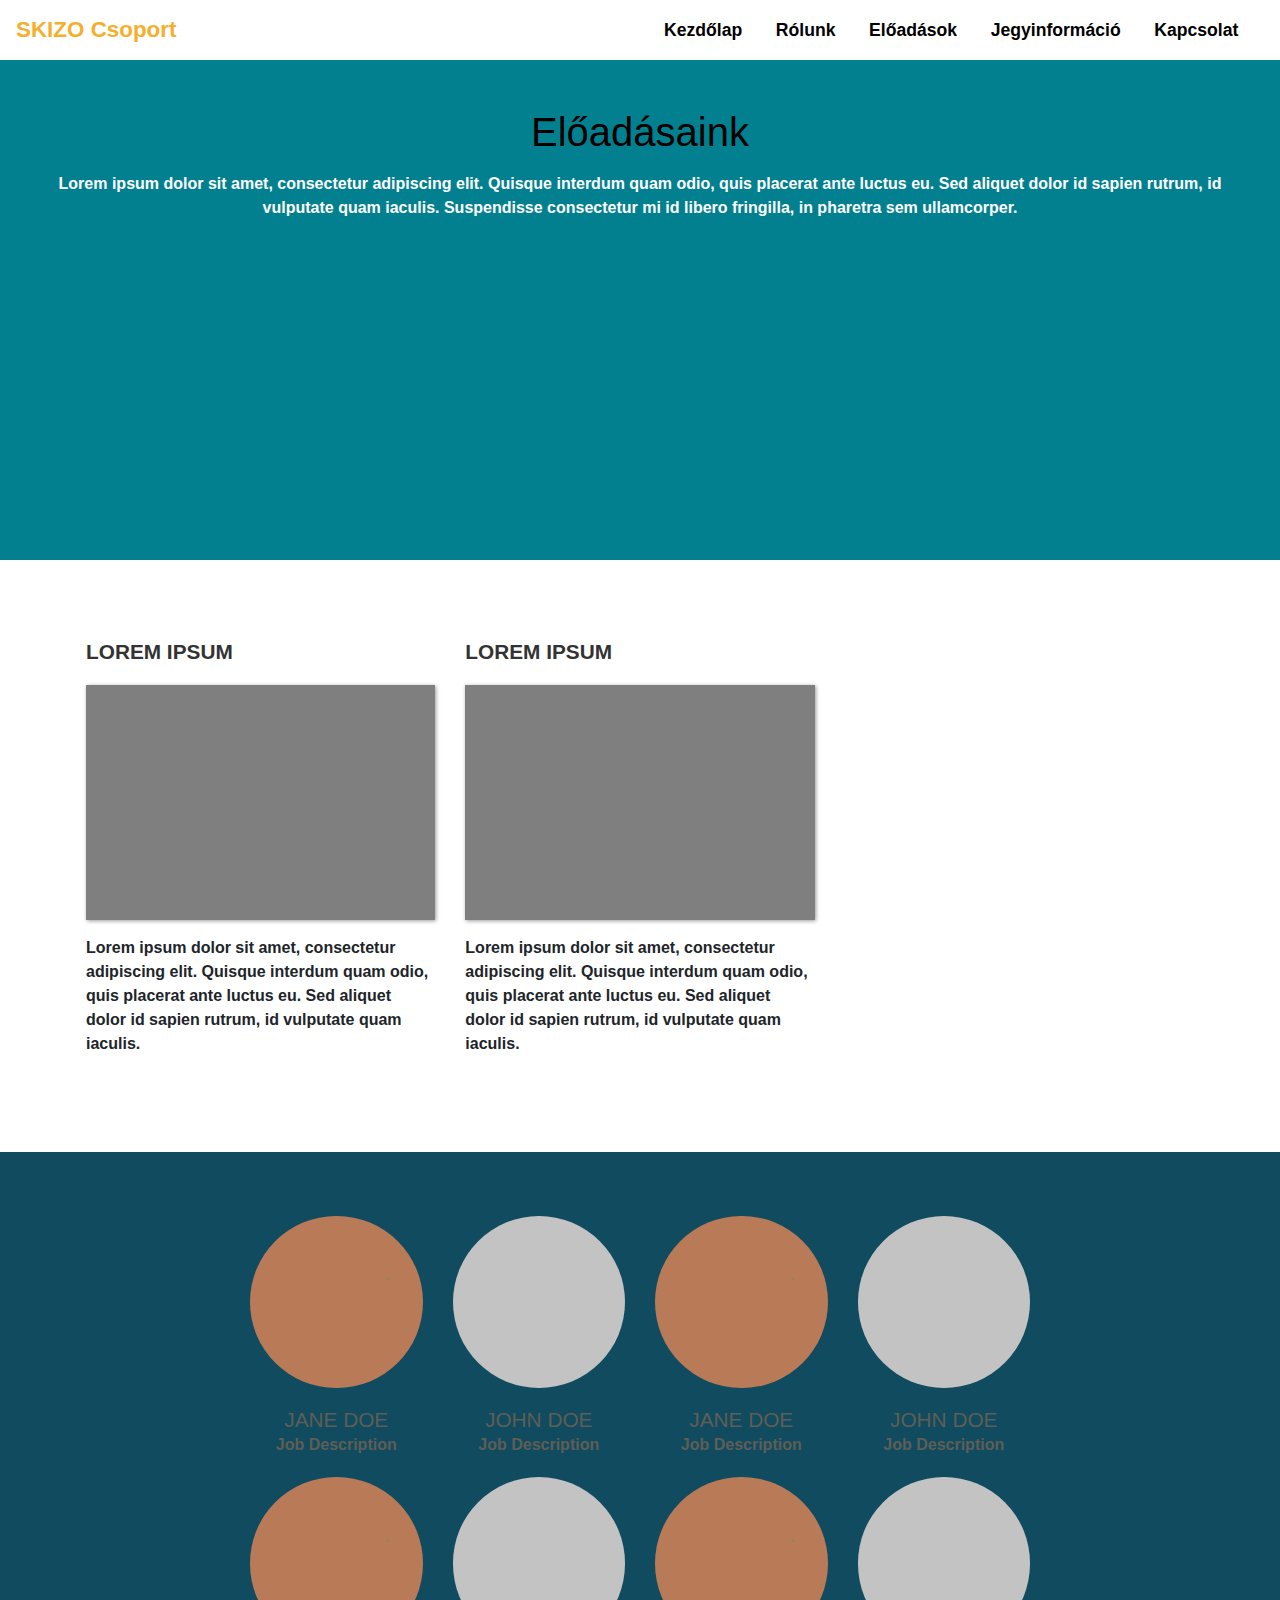
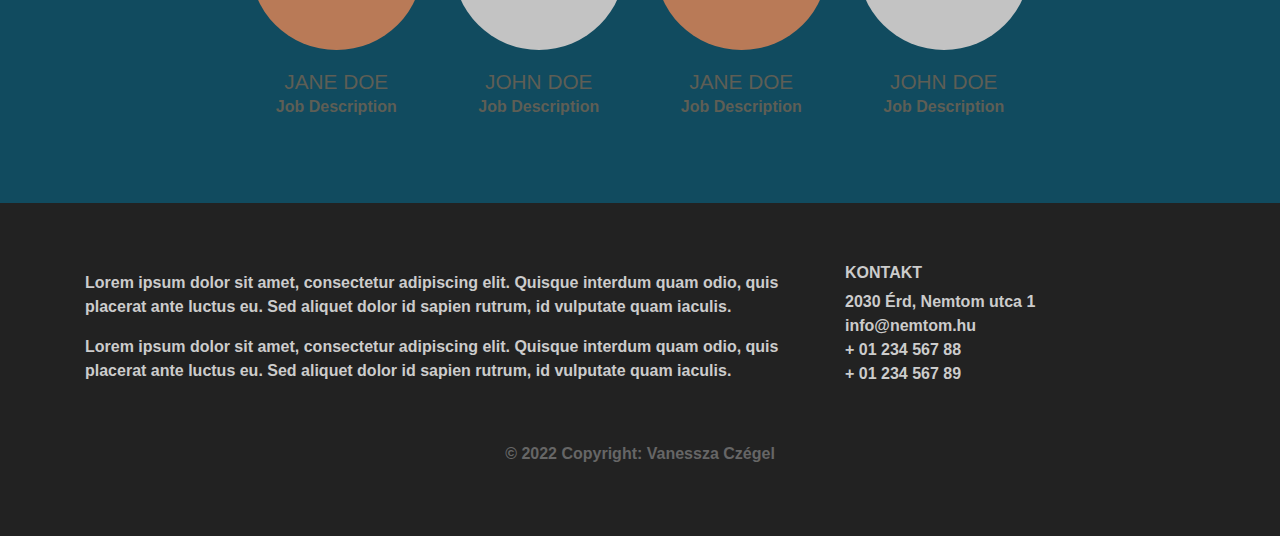
==== eloadasok.html @ 9aade59b "first" ====
<!DOCTYPE html>
<html lang="en">

<head>
    <meta charset="UTF-8">
    <meta http-equiv="X-UA-Compatible" content="IE=edge">
    <meta name="viewport" content="width=device-width, initial-scale=1.0">
    <link rel="stylesheet" href="https://cdn.jsdelivr.net/npm/bootstrap@4.5.3/dist/css/bootstrap.min.css"
        integrity="sha384-TX8t27EcRE3e/ihU7zmQxVncDAy5uIKz4rEkgIXeMed4M0jlfIDPvg6uqKI2xXr2" crossorigin="anonymous">
    <link rel="stylesheet" href="bootstrap/css/bootstrap.min.css">
    <link rel="stylesheet" href="style.css">
    <title>Budapest-Skizo-Csoport</title>
</head>

<body>
    <header>
        <!-- Navbar -->
        <nav class="navbar navbar-expand-md">
            <a class="navbar-brand" href="index.html">SKIZO Csoport</a>
            <button class="navbar-toggler" type="button" data-toggle="collapse" data-target="#main-navigation">
                <span class="line"></span>
                <span class="line"></span>
                <span class="line"></span>
            </button>
            <div class="collapse navbar-collapse " id="main-navigation">
                <ul class="navbar-nav">
                    <li class="nav-item">
                        <a class="nav-link" href="index.html">Kezdőlap</a>
                    </li>
                    <li class="nav-item">
                        <a class="nav-link" href="rolunk.html">Rólunk</a>
                    </li>
                    <li class="nav-item">
                        <a class="nav-link" href="eloadasok.html">Előadások</a>
                    </li>
                    <li class="nav-item">
                        <a class="nav-link" href="jegyinfo.html">Jegyinformáció</a>
                    </li>
                    <li class="nav-item">
                        <a class="nav-link" href="kapcsolat.html">Kapcsolat</a>
                    </li>
                </ul>
            </div>
            </div>
        </nav>
        <!-- Navbar -->

        <!-- Background image -->
        <div class="p-5 text-center bg-image"
            style=" background-image: url(images/header-background.jpg); height: 500px;">
            <div class="mask">
                <div class="d-flex justify-content-center align-items-center h-100">
                    <div class="text-white">
                        <h1 class="mb-3">Előadásaink</h1>
                        <p class="mb-3">Lorem ipsum dolor sit amet, consectetur adipiscing elit. Quisque interdum quam
                            odio, quis placerat ante luctus eu. Sed aliquet dolor id sapien rutrum, id vulputate quam
                            iaculis. Suspendisse consectetur mi id libero fringilla, in pharetra sem ullamcorper.</p>
                    </div>
                </div>
            </div>
        </div>
        <!-- Background image -->
    </header>

    <div class="container features">
        <div class="row">
            <div class="col-lg-4 col-md-4 col-sm-6">
                <h3 class="feature-title">Lorem ipsum</h3>
                <img src="images/column-1.jpg" class="img-fluid">
                <p>Lorem ipsum dolor sit amet, consectetur adipiscing elit. Quisque interdum quam odio, quis
                    placerat
                    ante luctus eu. Sed aliquet dolor id sapien rutrum, id vulputate quam iaculis.</p>
            </div>
            <div class="col-lg-4 col-md-4 col-sm-6">
                <h3 class="feature-title">Lorem ipsum</h3>
                <img src="images/column-2.jpg" class="img-fluid">
                <p>Lorem ipsum dolor sit amet, consectetur adipiscing elit. Quisque interdum quam odio, quis
                    placerat
                    ante luctus eu. Sed aliquet dolor id sapien rutrum, id vulputate quam iaculis.</p>
            </div>
        
        </div>
    </div>

    <div class="background">
        <div class="container team">
            <div class="row">
                <div class="card col-lg-3 col-md-3 col-sm-4 text-center">
                    <img class="card-img-top rounded-circle" src="images/team-image-1.png" alt="Card image">
                    <div class="card-body">
                        <h4 class="card-title">Jane Doe</h4>
                        <p class="card-text">Job Description</p>
                    </div>
                </div>
                <div class="card col-lg-3 col-md-3 col-sm-4 text-center">
                    <img class="card-img-top rounded-circle" src="images/team-image-2.png" alt="Card image">
                    <div class="card-body">
                        <h4 class="card-title">John Doe</h4>
                        <p class="card-text">Job Description</p>
                    </div>
                </div>
                <div class="card col-lg-3 col-md-3 col-sm-4 text-center">
                    <img class="card-img-top rounded-circle" src="images/team-image-1.png" alt="Card image">
                    <div class="card-body">
                        <h4 class="card-title">Jane Doe</h4>
                        <p class="card-text">Job Description</p>
                    </div>
                </div>
                <div class="card col-lg-3 col-md-3 col-sm-4 text-center">
                    <img class="card-img-top rounded-circle" src="images/team-image-2.png" alt="Card image">
                    <div class="card-body">
                        <h4 class="card-title">John Doe</h4>
                        <p class="card-text">Job Description</p>
                    </div>
                </div>
                <div class="card col-lg-3 col-md-3 col-sm-4 text-center">
                    <img class="card-img-top rounded-circle" src="images/team-image-1.png" alt="Card image">
                    <div class="card-body">
                        <h4 class="card-title">Jane Doe</h4>
                        <p class="card-text">Job Description</p>
                    </div>
                </div>
                <div class="card col-lg-3 col-md-3 col-sm-4 text-center">
                    <img class="card-img-top rounded-circle" src="images/team-image-2.png" alt="Card image">
                    <div class="card-body">
                        <h4 class="card-title">John Doe</h4>
                        <p class="card-text">Job Description</p>
                    </div>
                </div>
                <div class="card col-lg-3 col-md-3 col-sm-4 text-center">
                    <img class="card-img-top rounded-circle" src="images/team-image-1.png" alt="Card image">
                    <div class="card-body">
                        <h4 class="card-title">Jane Doe</h4>
                        <p class="card-text">Job Description</p>
                    </div>
                </div>
                <div class="card col-lg-3 col-md-3 col-sm-4 text-center">
                    <img class="card-img-top rounded-circle" src="images/team-image-2.png" alt="Card image">
                    <div class="card-body">
                        <h4 class="card-title">John Doe</h4>
                        <p class="card-text">Job Description</p>
                    </div>
                </div>
            </div>
        </div>
    </div>

    <footer class="page-footer">
        <div class="container">
            <div class="row">
                <div class="col-lg-8 col-md-8 col-sm-12">
                    <h6 class="text-uppercase font-weight-bold"></h6>
                    <p>Lorem ipsum dolor sit amet, consectetur adipiscing elit. Quisque interdum quam odio, quis
                        placerat ante luctus eu. Sed aliquet dolor id sapien rutrum, id vulputate quam iaculis.
                    </p>
                    <p>Lorem ipsum dolor sit amet, consectetur adipiscing elit. Quisque interdum quam odio, quis
                        placerat ante luctus eu. Sed aliquet dolor id sapien rutrum, id vulputate quam iaculis.
                    </p>
                </div>
                <div class="col-lg-4 col-md-4 col-sm-12">
                    <h6 class="text-uppercase font-weight-bold">Kontakt</h6>
                    <p>2030 Érd, Nemtom utca 1
                        <br />info@nemtom.hu
                        <br />+ 01 234 567 88
                        <br />+ 01 234 567 89
                    </p>
                </div>
            </div>
            <div class="footer-copyright text-center">© 2022 Copyright: Vanessza Czégel</div>
    </footer>



    <div id="demo-modal" class="modal fade">
        <div class="modal-dialog modal-lg modal-dialog-centered">
            <div class="modal-content">
                <div class="modal-header">
                    <img class="rounded-circle mx-auto" src="images/email-icon.png" alt="modal image">
                    <button type="button" class="close" data-dismiss="modal" aria-label="close">
                        <span>x</span>
                    </button>
                </div>
                <div class="modal-body text-center">
                    <h4>Subscribe to our newsletter</h4>
                    <p>Lorem ipsum dolor sit amet, consectetur adipiscing elit. Quisque interdum quam odio, quis
                        placerat ante luctus eu.</p>
                    <div class="input-group">
                        <input type="email" class="form-control" placeholder="Enter your email address" name="email">
                        <div class="input-group-append">
                            <input type="submit" class="btn" value="Subscribe">
                        </div>
                    </div>
                </div>
            </div>
        </div>
    </div>

    <script src="jquery-3.5.1.min.js"></script>
    <script src="bootstrap/js/bootstrap.min.js"></script>
    <script src="main.js"></script>
</body>

</html>
---- style.css ----
/*--- page ---*/

body {
	padding: 0;
	margin: 0;
	background: #fff;
    font-weight: 700;
}

/*--- navigation bar ---*/

.navbar {

}
.p-color{
	
}

.navbar-toggler{
    width: 47px;
    height: 34px;
    background-color: #fff;
    border: none;
}
.navbar-toggler .line{
    border: 1px solid #028090;
    width: 100%;
    float: left;
    height: 2px;
    background-color: #fff;
    margin-top: 3px;
    margin-bottom: 5px;
}
.navbar-toggler::after{
    border: none;
}
.navbar-toggler:hover{
    border: none;
}

.nav-link {
    color: #000;
    font-size: 110%;
    font-weight: 700;
    cursor: pointer;
}

.navbar-brand {
    color: #F6AE2D;
    font-size: 140%;
    font-weight: 700;
    cursor: pointer;
}
.navbar-brand:hover {
    color: #028090;
    font-size: 140%;
    font-weight: 700;
    cursor: pointer;
}


.nav-link {
	margin-right: 1em !important;
}

.nav-link:hover {
    color: #F6AE2D;
}

.navbar-collapse {
	justify-content: flex-end;
}


.overlay {
    position: absolute;
    min-height: 100%;
    min-width: 100%;
    left: 0;
    top: 0;
    background: rgba(0, 0, 0, 0.4);
}

.description {
	left: 50%;
	position: absolute;
	top: 45%;
	transform: translate(-50%, -55%);
	text-align: center;
}
.text-white h1 {
	color: black;
}
.description p {
	color: #fff;
	font-size: 1.3rem;
	line-height: 1.5;
}

.description button {
    
    background:#000;
    border-radius: 0;
    color:#fff;
}
.description button:hover {
	border:1px solid #028090;
    background:#114B5F;
    color:#000;
}

/*--- feature section ---*/

.features {
	margin: 4em auto;
	padding: 1em;
	position: relative;
}

.feature-title {
	color: #333;
	font-size: 1.3rem;
	font-weight: 700;
	margin-bottom: 20px;
	text-transform: uppercase;
}

.features img {
	-webkit-box-shadow: 1px 1px 4px rgba(0, 0, 0, 0.4);
	-moz-box-shadow: 1px 1px 4px rgba(0, 0, 0, 0.4);
	box-shadow: 1px 1px 4px rgba(0, 0, 0, 0.4);
	margin-bottom: 16px;
}

.features .form-control,
.features input {
	border-radius: 0;
}

.features .btn {
	background-color: #028090;
	border: 1px solid #028090;
	color: #fff;
	margin-top: 20px;
}

.features .btn:hover {
	background-color: #333;
	border: 1px solid #333;
}

/*--- team section ---*/

.background {
	background: #114B5F;
	padding: 4em 0;
}

.team {
	color: #5e5e55;
	padding: 0 180px;
}

.team .card-columns {
	-webkit-column-count: 4;
	-moz-column-count: 4;
	column-count: 4;
}

.team .card {
	background:none;
	border: none;
}

.team .card-title {
	font-size: 1.3rem;
	margin-bottom: 0;
	text-transform: uppercase;
}

/*--- footer ---*/

.page-footer {
	background-color: #222;
	color: #ccc;
	padding: 60px 0 30px;
}

.footer-copyright {
	color: #666;
	padding: 40px 0;
}

/*--- modal ---*/

#demo-modal .modal-content {
	border-radius: 0;
	padding: 2rem;
}

#demo-modal .modal-header {
	border-bottom: none;
}

#demo-modal h4 {
    color: #000;
    font-size: 30px;
    margin: 0 0 25px;
    font-weight: bold;
    text-transform: capitalize;
}

#demo-modal .close {
	background: #c0c3c8;
    border-radius: 50%;
	color: #fff;
    font-size: 19px;
	font-weight: normal;
    height: 30px;
    opacity: 0.5;
    padding: 0;
    position: absolute;
    right: 26px;
    text-align: center;
    top: 26px;
    width: 30px;
}

#demo-modal .close span {
	position: relative;
	top: -3px;
}

#demo-modal .modal-body p {
	color: #999;
}

#demo-modal .form-control,
#demo-modal .btn {
	min-height: 46px;
}

#demo-modal .btn {
	background-color: #1da098;
	border: none;
	color: #fff;
	min-width: 150px;
	transition: all 0.4s;
}

#demo-modal .btn:hover,
#demo-modal .btn:focus {
	background-color: #12968d;
}

/*--- media queries ---*/

@media (max-width: 991.98px) {

	.team {
		padding: 0 15px;
	}
	
}

@media (max-width: 575.98px) {

	.description {
		left: 0;
		padding: 0 15px;
		position: absolute;
		top: 10%;
		transform: none;
		text-align: center;
	}
	
	.description h1 {
		font-size: 2em;
	}
	
	.description p {
		font-size: 1.2rem;
	}
	
	.features {
		margin: 0;
	}
	
	.team {
		max-width: 60%;
	}
	
	#demo-modal .btn {
		min-width: auto;
	}

}
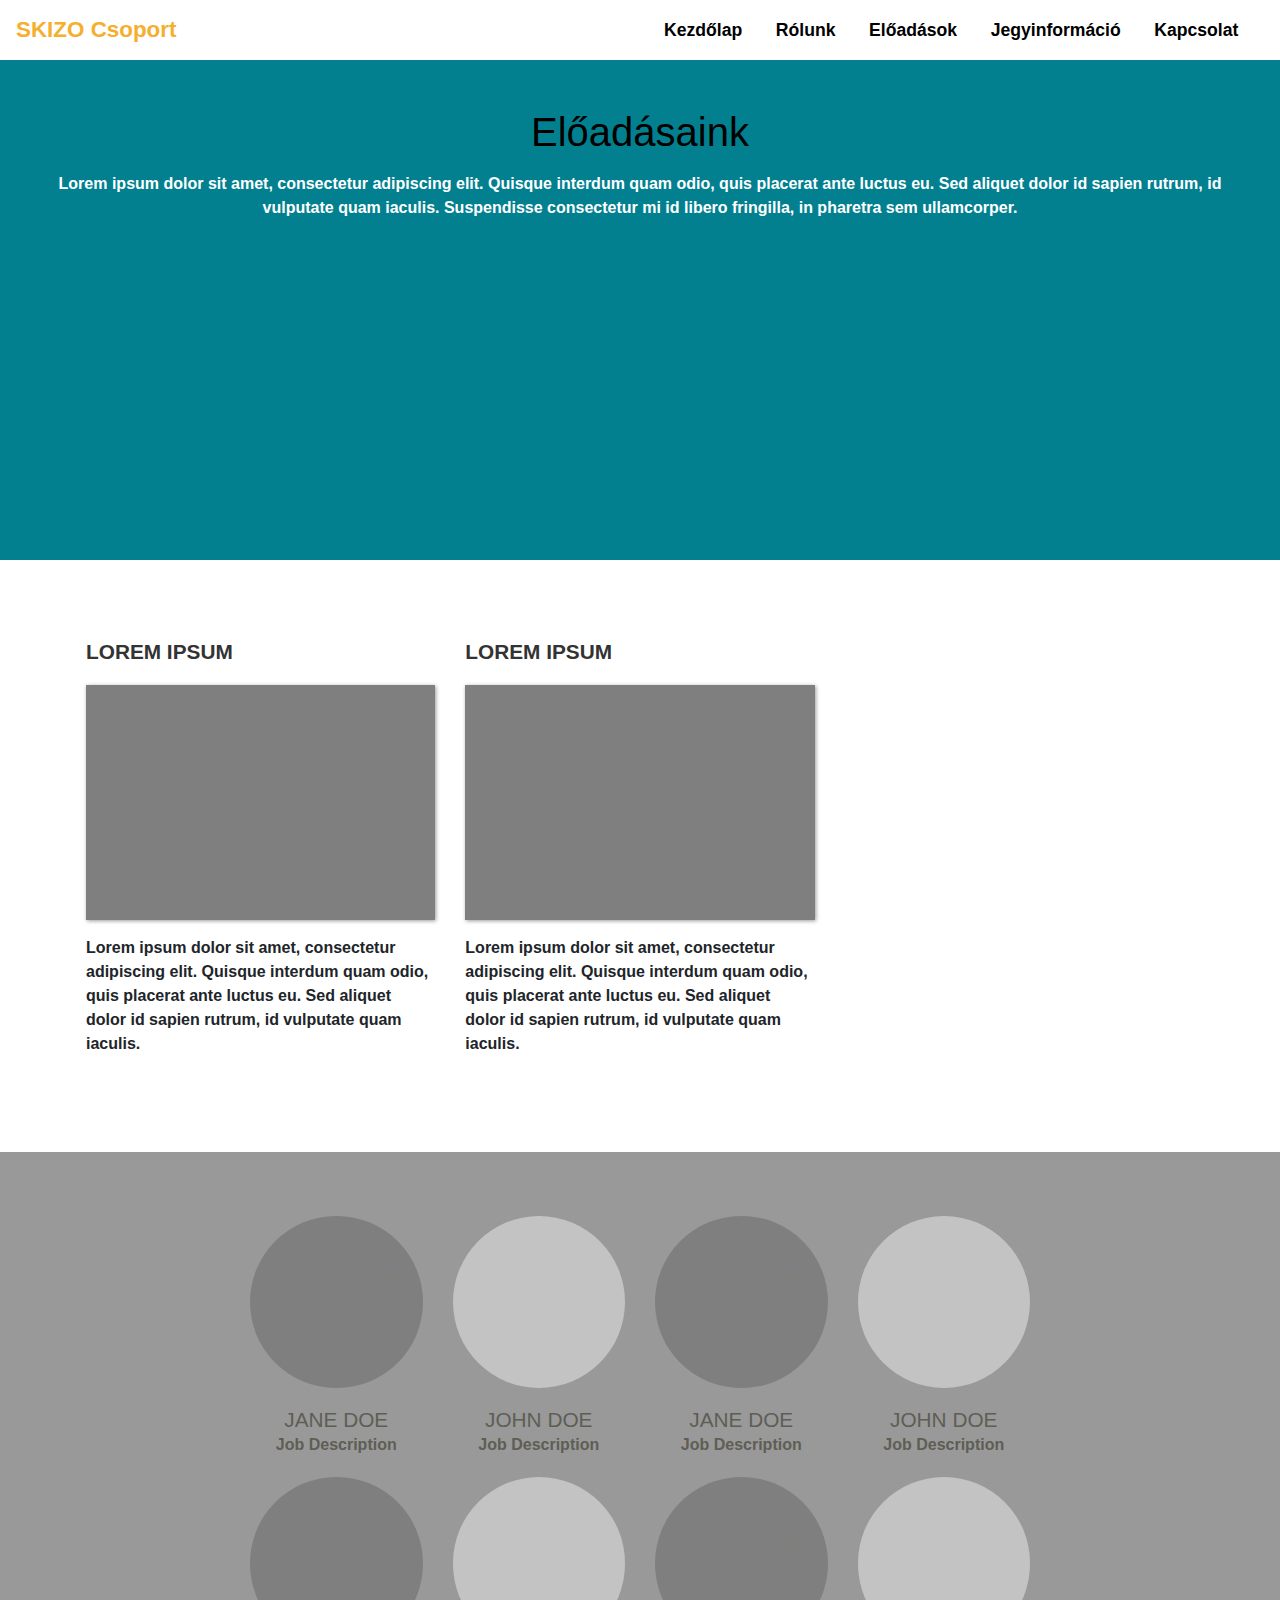
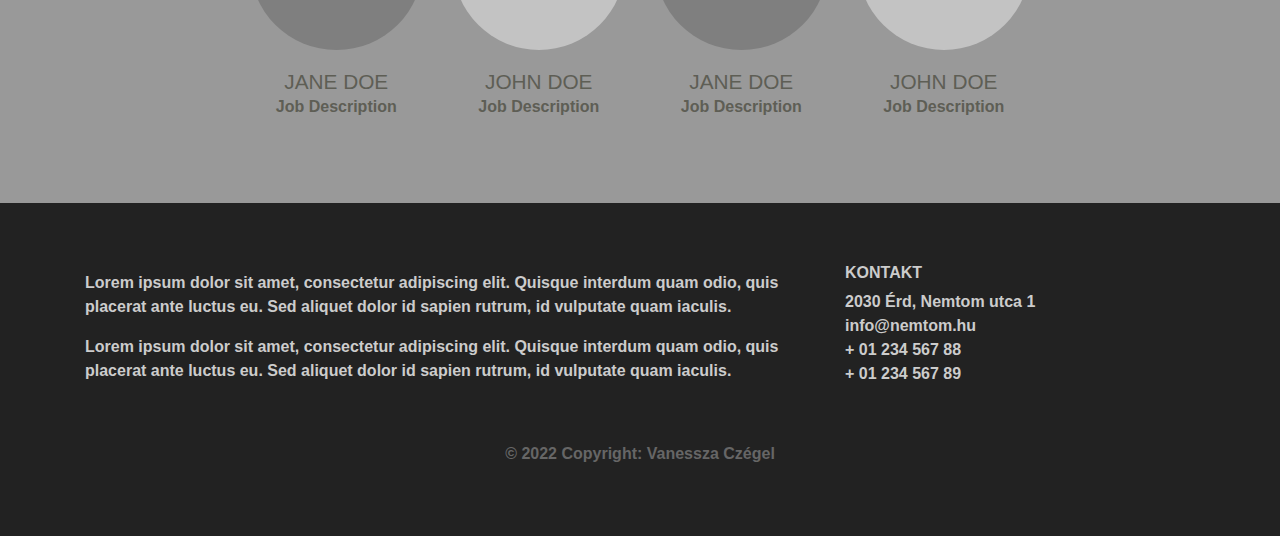
==== commit 98fc02b1: "responsive style" ====
--- a/eloadasok.html
+++ b/eloadasok.html
@@ -9,7 +9,7 @@
         integrity="sha384-TX8t27EcRE3e/ihU7zmQxVncDAy5uIKz4rEkgIXeMed4M0jlfIDPvg6uqKI2xXr2" crossorigin="anonymous">
     <link rel="stylesheet" href="bootstrap/css/bootstrap.min.css">
     <link rel="stylesheet" href="style.css">
-    <title>Budapest-Skizo-Csoport</title>
+    <title>Budapesti-Skizo-Csoport</title>
 </head>
 
 <body>
--- a/style.css
+++ b/style.css
@@ -4,58 +4,59 @@
 	padding: 0;
 	margin: 0;
 	background: #fff;
-    font-weight: 700;
+	font-weight: 700;
 }
 
 /*--- navigation bar ---*/
 
-.navbar {
-
-}
-.p-color{
-	
-}
-
-.navbar-toggler{
-    width: 47px;
-    height: 34px;
-    background-color: #fff;
-    border: none;
-}
-.navbar-toggler .line{
-    border: 1px solid #028090;
-    width: 100%;
-    float: left;
-    height: 2px;
-    background-color: #fff;
-    margin-top: 3px;
-    margin-bottom: 5px;
-}
-.navbar-toggler::after{
-    border: none;
-}
-.navbar-toggler:hover{
-    border: none;
+.navbar {}
+
+.p-color {}
+
+.navbar-toggler {
+	width: 47px;
+	height: 34px;
+	background-color: #fff;
+	border: none;
+}
+
+.navbar-toggler .line {
+	border: 1px solid #028090;
+	width: 100%;
+	float: left;
+	height: 2px;
+	background-color: #fff;
+	margin-top: 3px;
+	margin-bottom: 5px;
+}
+
+.navbar-toggler::after {
+	border: none;
+}
+
+.navbar-toggler:hover {
+	border: none;
 }
 
 .nav-link {
-    color: #000;
-    font-size: 110%;
-    font-weight: 700;
-    cursor: pointer;
+	color: #000;
+	font-size: 110%;
+	font-weight: 700;
+	cursor: pointer;
 }
 
 .navbar-brand {
-    color: #F6AE2D;
-    font-size: 140%;
-    font-weight: 700;
-    cursor: pointer;
-}
+	color: #F6AE2D;
+	font-size: 140%;
+	font-weight: 700;
+	cursor: pointer;
+}
+
 .navbar-brand:hover {
-    color: #028090;
-    font-size: 140%;
-    font-weight: 700;
-    cursor: pointer;
+	color: #028090;
+	font-size: 140%;
+	font-weight: 700;
+	cursor: pointer;
 }
 
 
@@ -64,7 +65,7 @@
 }
 
 .nav-link:hover {
-    color: #F6AE2D;
+	color: #F6AE2D;
 }
 
 .navbar-collapse {
@@ -73,12 +74,12 @@
 
 
 .overlay {
-    position: absolute;
-    min-height: 100%;
-    min-width: 100%;
-    left: 0;
-    top: 0;
-    background: rgba(0, 0, 0, 0.4);
+	position: absolute;
+	min-height: 100%;
+	min-width: 100%;
+	left: 0;
+	top: 0;
+	background: rgba(0, 0, 0, 0.4);
 }
 
 .description {
@@ -88,9 +89,11 @@
 	transform: translate(-50%, -55%);
 	text-align: center;
 }
+
 .text-white h1 {
 	color: black;
 }
+
 .description p {
 	color: #fff;
 	font-size: 1.3rem;
@@ -98,15 +101,16 @@
 }
 
 .description button {
-    
-    background:#000;
-    border-radius: 0;
-    color:#fff;
-}
+
+	background: #000;
+	border-radius: 0;
+	color: #fff;
+}
+
 .description button:hover {
-	border:1px solid #028090;
-    background:#114B5F;
-    color:#000;
+	border: 1px solid #028090;
+	background: #114B5F;
+	color: #000;
 }
 
 /*--- feature section ---*/
@@ -149,10 +153,113 @@
 	border: 1px solid #333;
 }
 
+/*--- job cars ---*/
+
+.worker-title{
+	text-align: center;
+	padding: 15px;
+	font-weight: 400;
+	color: #fff;
+}
+
+.box {
+	color: #fff;
+	position: relative;
+	width: 200px;
+	height: 200px;
+	background: #000;
+	transition: 0.5s;
+	transform-style: preserve-3d;
+	overflow: hidden;
+	margin-right: 30px;
+	margin-top: 45px;
+}
+
+.container .box:hover {
+	transform: rotateY(0deg) scale(1.25);
+	z-index: 1;
+	box-shadow: 0 25px 40px rgba(0, 0, 0, 0.5);
+}
+
+.container .box .imgBx {
+	position: absolute;
+	top: 0;
+	left: 0;
+	width: 100%;
+	height: 100%;
+}
+
+.container .box .imgBx:before {
+	content: '';
+	position: absolute;
+	top: 0;
+	left: 0;
+	width: 100%;
+	height: 100%;
+	background: linear-gradient(180deg, #028090, #000);
+	z-index: 1;
+	opacity: 0;
+	transition: 0.5s;
+	mix-blend-mode: multiply;
+}
+
+.container .box:hover .imgBx:before {
+	opacity: 1;
+}
+
+.container .box .imgBx img {
+	position: absolute;
+	top: 0;
+	left: 0;
+	width: 100%;
+	height: 100%;
+	object-fit: cover;
+}
+
+.container .box .content {
+	position: absolute;
+	top: 0;
+	left: 0;
+	width: 100%;
+	height: 100%;
+	z-index: 1;
+	display: flex;
+	padding: 20px;
+	align-items: flex-end;
+	box-sizing: border-box;
+}
+
+.container .box .content h2 {
+	color: #fff;
+	transition: 0.5s;
+	text-transform: uppercase;
+	margin-bottom: 5px;
+	font-size: 20px;
+	transform: translateY(200px);
+	transition-delay: 0.3s;
+}
+
+.container .box:hover .content h2 {
+	transform: translateY(0px);
+}
+
+.container .box .content p {
+	color: #fff;
+	transition: 0.5s;
+	font-size: 14px;
+	transform: translateY(200px);
+	transition-delay: 0.4s;
+}
+
+.container .box:hover .content p {
+	transform: translateY(0px);
+}
+
+
 /*--- team section ---*/
 
 .background {
-	background: #114B5F;
+	background: #999;
 	padding: 4em 0;
 }
 
@@ -168,7 +275,7 @@
 }
 
 .team .card {
-	background:none;
+	background: none;
 	border: none;
 }
 
@@ -203,27 +310,27 @@
 }
 
 #demo-modal h4 {
-    color: #000;
-    font-size: 30px;
-    margin: 0 0 25px;
-    font-weight: bold;
-    text-transform: capitalize;
+	color: #000;
+	font-size: 30px;
+	margin: 0 0 25px;
+	font-weight: bold;
+	text-transform: capitalize;
 }
 
 #demo-modal .close {
 	background: #c0c3c8;
-    border-radius: 50%;
-	color: #fff;
-    font-size: 19px;
+	border-radius: 50%;
+	color: #fff;
+	font-size: 19px;
 	font-weight: normal;
-    height: 30px;
-    opacity: 0.5;
-    padding: 0;
-    position: absolute;
-    right: 26px;
-    text-align: center;
-    top: 26px;
-    width: 30px;
+	height: 30px;
+	opacity: 0.5;
+	padding: 0;
+	position: absolute;
+	right: 26px;
+	text-align: center;
+	top: 26px;
+	width: 30px;
 }
 
 #demo-modal .close span {
@@ -259,9 +366,49 @@
 
 	.team {
 		padding: 0 15px;
-	}
-	
-}
+
+	}
+
+	.box {
+		display: block;
+		margin: 0 auto;
+		margin-bottom: 15px;
+		
+	}
+
+}
+@media (max-width: 1200px) {
+
+	.team {
+		padding: 0 15px;
+
+	}
+
+	.box {
+		display: block;
+		margin: 0 auto;
+		margin-bottom: 15px;
+		margin-right: 30px;
+		
+	}
+
+}
+
+@media (max-width: 400px) {
+
+	.team {
+		padding: 15px 15px 15px 70px;
+	}
+
+	.box {
+		display: block;
+		margin: 0 auto;
+		margin-bottom: 15px;
+	}
+
+}
+
+
 
 @media (max-width: 575.98px) {
 
@@ -273,23 +420,23 @@
 		transform: none;
 		text-align: center;
 	}
-	
+
 	.description h1 {
 		font-size: 2em;
 	}
-	
+
 	.description p {
 		font-size: 1.2rem;
 	}
-	
+
 	.features {
 		margin: 0;
 	}
-	
+
 	.team {
 		max-width: 60%;
 	}
-	
+
 	#demo-modal .btn {
 		min-width: auto;
 	}
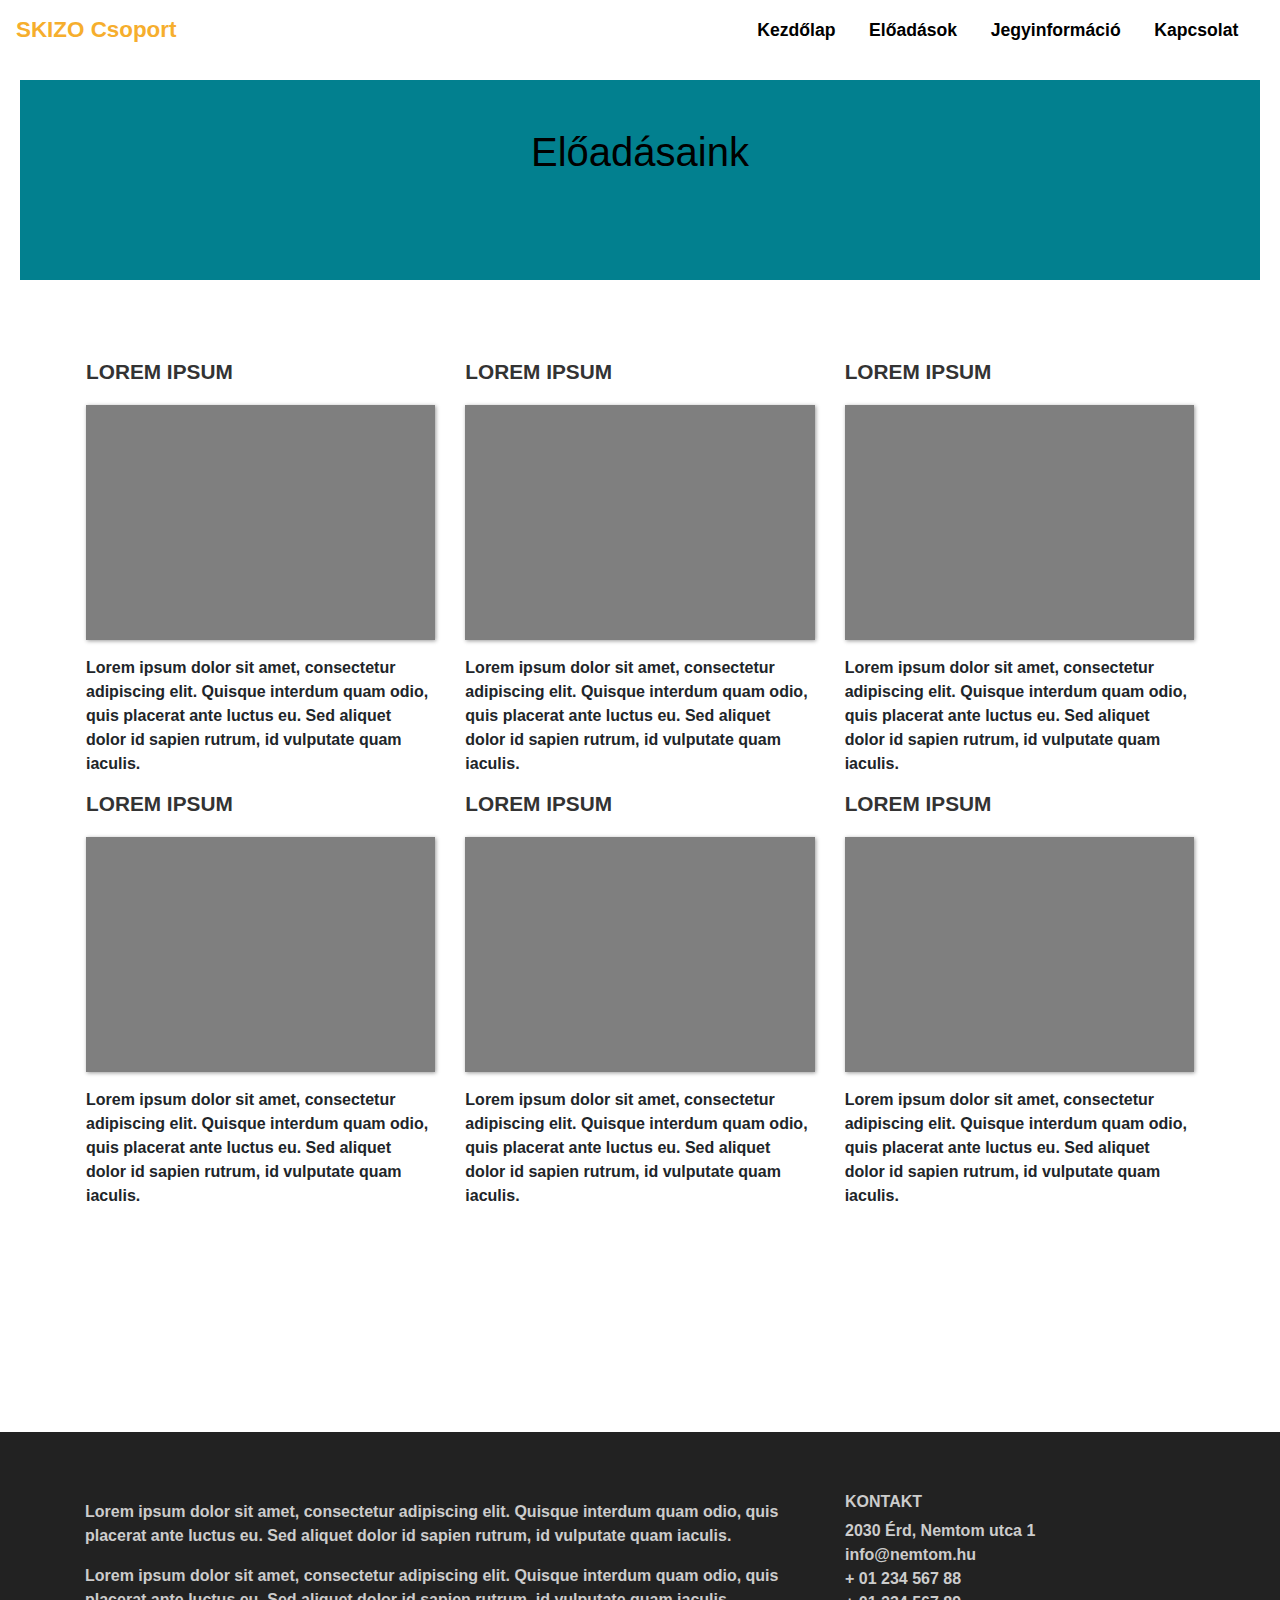
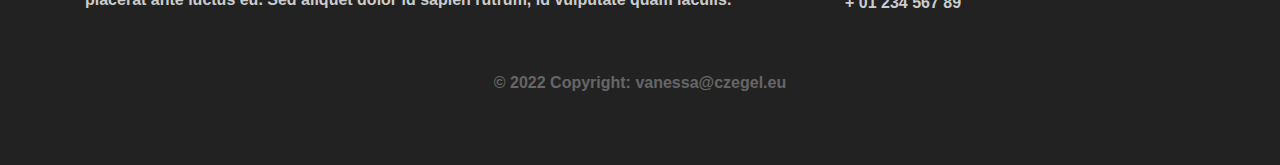
==== commit 8bc59979: "2.0" ====
--- a/eloadasok.html
+++ b/eloadasok.html
@@ -28,9 +28,6 @@
                         <a class="nav-link" href="index.html">Kezdőlap</a>
                     </li>
                     <li class="nav-item">
-                        <a class="nav-link" href="rolunk.html">Rólunk</a>
-                    </li>
-                    <li class="nav-item">
                         <a class="nav-link" href="eloadasok.html">Előadások</a>
                     </li>
                     <li class="nav-item">
@@ -47,14 +44,14 @@
 
         <!-- Background image -->
         <div class="p-5 text-center bg-image"
-            style=" background-image: url(images/header-background.jpg); height: 500px;">
+            style=" background-image: url(images/header-background.jpg); height: 200px; margin: 20px;">
             <div class="mask">
                 <div class="d-flex justify-content-center align-items-center h-100">
                     <div class="text-white">
                         <h1 class="mb-3">Előadásaink</h1>
-                        <p class="mb-3">Lorem ipsum dolor sit amet, consectetur adipiscing elit. Quisque interdum quam
+                        <!-- <p class="mb-3">Lorem ipsum dolor sit amet, consectetur adipiscing elit. Quisque interdum quam
                             odio, quis placerat ante luctus eu. Sed aliquet dolor id sapien rutrum, id vulputate quam
-                            iaculis. Suspendisse consectetur mi id libero fringilla, in pharetra sem ullamcorper.</p>
+                            iaculis. Suspendisse consectetur mi id libero fringilla, in pharetra sem ullamcorper.</p> -->
                     </div>
                 </div>
             </div>
@@ -78,72 +75,39 @@
                     placerat
                     ante luctus eu. Sed aliquet dolor id sapien rutrum, id vulputate quam iaculis.</p>
             </div>
+            <div class="col-lg-4 col-md-4 col-sm-6">
+                <h3 class="feature-title">Lorem ipsum</h3>
+                <img src="images/column-2.jpg" class="img-fluid">
+                <p>Lorem ipsum dolor sit amet, consectetur adipiscing elit. Quisque interdum quam odio, quis
+                    placerat
+                    ante luctus eu. Sed aliquet dolor id sapien rutrum, id vulputate quam iaculis.</p>
+            </div>
+            <div class="col-lg-4 col-md-4 col-sm-6">
+                <h3 class="feature-title">Lorem ipsum</h3>
+                <img src="images/column-2.jpg" class="img-fluid">
+                <p>Lorem ipsum dolor sit amet, consectetur adipiscing elit. Quisque interdum quam odio, quis
+                    placerat
+                    ante luctus eu. Sed aliquet dolor id sapien rutrum, id vulputate quam iaculis.</p>
+            </div>
+            <div class="col-lg-4 col-md-4 col-sm-6">
+                <h3 class="feature-title">Lorem ipsum</h3>
+                <img src="images/column-2.jpg" class="img-fluid">
+                <p>Lorem ipsum dolor sit amet, consectetur adipiscing elit. Quisque interdum quam odio, quis
+                    placerat
+                    ante luctus eu. Sed aliquet dolor id sapien rutrum, id vulputate quam iaculis.</p>
+            </div>
+            <div class="col-lg-4 col-md-4 col-sm-6">
+                <h3 class="feature-title">Lorem ipsum</h3>
+                <img src="images/column-2.jpg" class="img-fluid">
+                <p>Lorem ipsum dolor sit amet, consectetur adipiscing elit. Quisque interdum quam odio, quis
+                    placerat
+                    ante luctus eu. Sed aliquet dolor id sapien rutrum, id vulputate quam iaculis.</p>
+            </div>
         
         </div>
     </div>
-
-    <div class="background">
-        <div class="container team">
-            <div class="row">
-                <div class="card col-lg-3 col-md-3 col-sm-4 text-center">
-                    <img class="card-img-top rounded-circle" src="images/team-image-1.png" alt="Card image">
-                    <div class="card-body">
-                        <h4 class="card-title">Jane Doe</h4>
-                        <p class="card-text">Job Description</p>
-                    </div>
-                </div>
-                <div class="card col-lg-3 col-md-3 col-sm-4 text-center">
-                    <img class="card-img-top rounded-circle" src="images/team-image-2.png" alt="Card image">
-                    <div class="card-body">
-                        <h4 class="card-title">John Doe</h4>
-                        <p class="card-text">Job Description</p>
-                    </div>
-                </div>
-                <div class="card col-lg-3 col-md-3 col-sm-4 text-center">
-                    <img class="card-img-top rounded-circle" src="images/team-image-1.png" alt="Card image">
-                    <div class="card-body">
-                        <h4 class="card-title">Jane Doe</h4>
-                        <p class="card-text">Job Description</p>
-                    </div>
-                </div>
-                <div class="card col-lg-3 col-md-3 col-sm-4 text-center">
-                    <img class="card-img-top rounded-circle" src="images/team-image-2.png" alt="Card image">
-                    <div class="card-body">
-                        <h4 class="card-title">John Doe</h4>
-                        <p class="card-text">Job Description</p>
-                    </div>
-                </div>
-                <div class="card col-lg-3 col-md-3 col-sm-4 text-center">
-                    <img class="card-img-top rounded-circle" src="images/team-image-1.png" alt="Card image">
-                    <div class="card-body">
-                        <h4 class="card-title">Jane Doe</h4>
-                        <p class="card-text">Job Description</p>
-                    </div>
-                </div>
-                <div class="card col-lg-3 col-md-3 col-sm-4 text-center">
-                    <img class="card-img-top rounded-circle" src="images/team-image-2.png" alt="Card image">
-                    <div class="card-body">
-                        <h4 class="card-title">John Doe</h4>
-                        <p class="card-text">Job Description</p>
-                    </div>
-                </div>
-                <div class="card col-lg-3 col-md-3 col-sm-4 text-center">
-                    <img class="card-img-top rounded-circle" src="images/team-image-1.png" alt="Card image">
-                    <div class="card-body">
-                        <h4 class="card-title">Jane Doe</h4>
-                        <p class="card-text">Job Description</p>
-                    </div>
-                </div>
-                <div class="card col-lg-3 col-md-3 col-sm-4 text-center">
-                    <img class="card-img-top rounded-circle" src="images/team-image-2.png" alt="Card image">
-                    <div class="card-body">
-                        <h4 class="card-title">John Doe</h4>
-                        <p class="card-text">Job Description</p>
-                    </div>
-                </div>
-            </div>
-        </div>
-    </div>
+    
+    <div class="background" style="background-color:white;"></div>
 
     <footer class="page-footer">
         <div class="container">
@@ -166,7 +130,7 @@
                     </p>
                 </div>
             </div>
-            <div class="footer-copyright text-center">© 2022 Copyright: Vanessza Czégel</div>
+            <div class="footer-copyright text-center">© 2022 Copyright: vanessa@czegel.eu</div>
     </footer>
 
 
